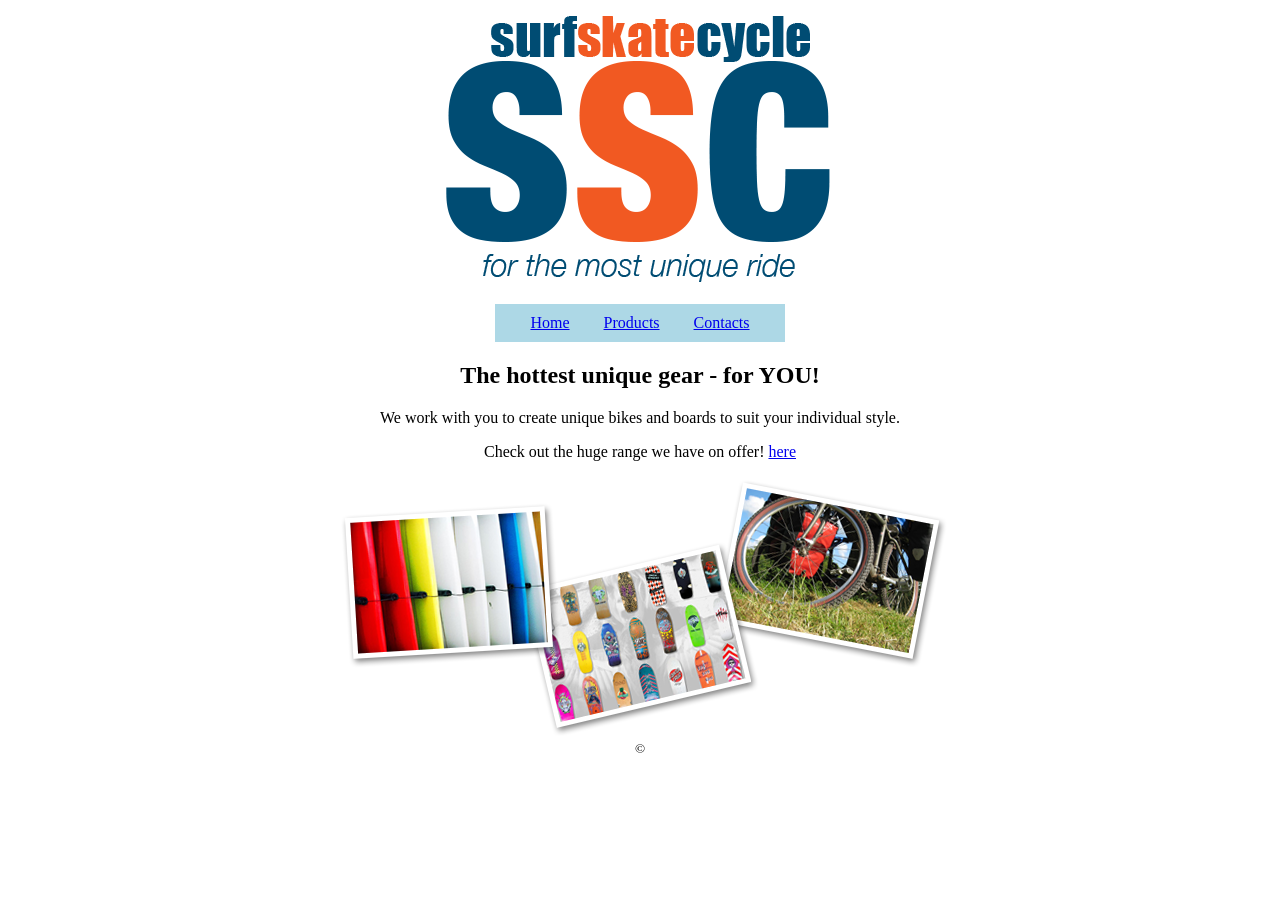
==== index.html @ 9689887e "Add files via upload" ====
<!DOCTYPE html>
<html lang="en">
<head>
    <meta charset="UTF-8">
    <meta name="viewport" content="width=device-width, initial-scale=1.0">
    <meta name="description" content="Surfing, skating, and cycling products">
    <meta name="author" content="Tyler">
    <title>SSC</title>
    <link rel="stylesheet" href="style.css">
</head>
<body>
    <img src="images/logo.png" alt="Surf, Skate, Cycle: For the most unique ride.">
    <div class="container">
        <nav class="child">
            <a href="index.html">Home</a>
            <a href="products.html">Products</a>
            <a href="contact.html">Contacts</a>
        </nav>    
    </div>
    <section>
        <h1>The hottest unique gear - for YOU!</h1>
        <p>We work with you to create unique bikes and boards to suit your individual style.</p>
        <p>Check out the huge range we have on offer! <a href="products.html">here</a></p>
        <img src="images/hero_image.png" alt="collage of surfboards, skateboards, and a bike.">
    </section>
    


    <footer>
        <small>&copy;</small>
    </footer>
</body>
</html>
---- style.css ----
body {
    justify-content: center;
    text-align: center;
    margin: 0;
    padding: 0;
}

.centered_list {
    list-style-position: inside;
    text-align: center;
}

footer {
    display: flex;
    flex-direction: column;
    align-items: center;
    
}

.container {
    display: flex;
    width: 100%;
    justify-content: center;

}

.child {
    padding: 10px 20px;
    background-color: lightblue;
}

.child a {
    margin: 0 15px;
}
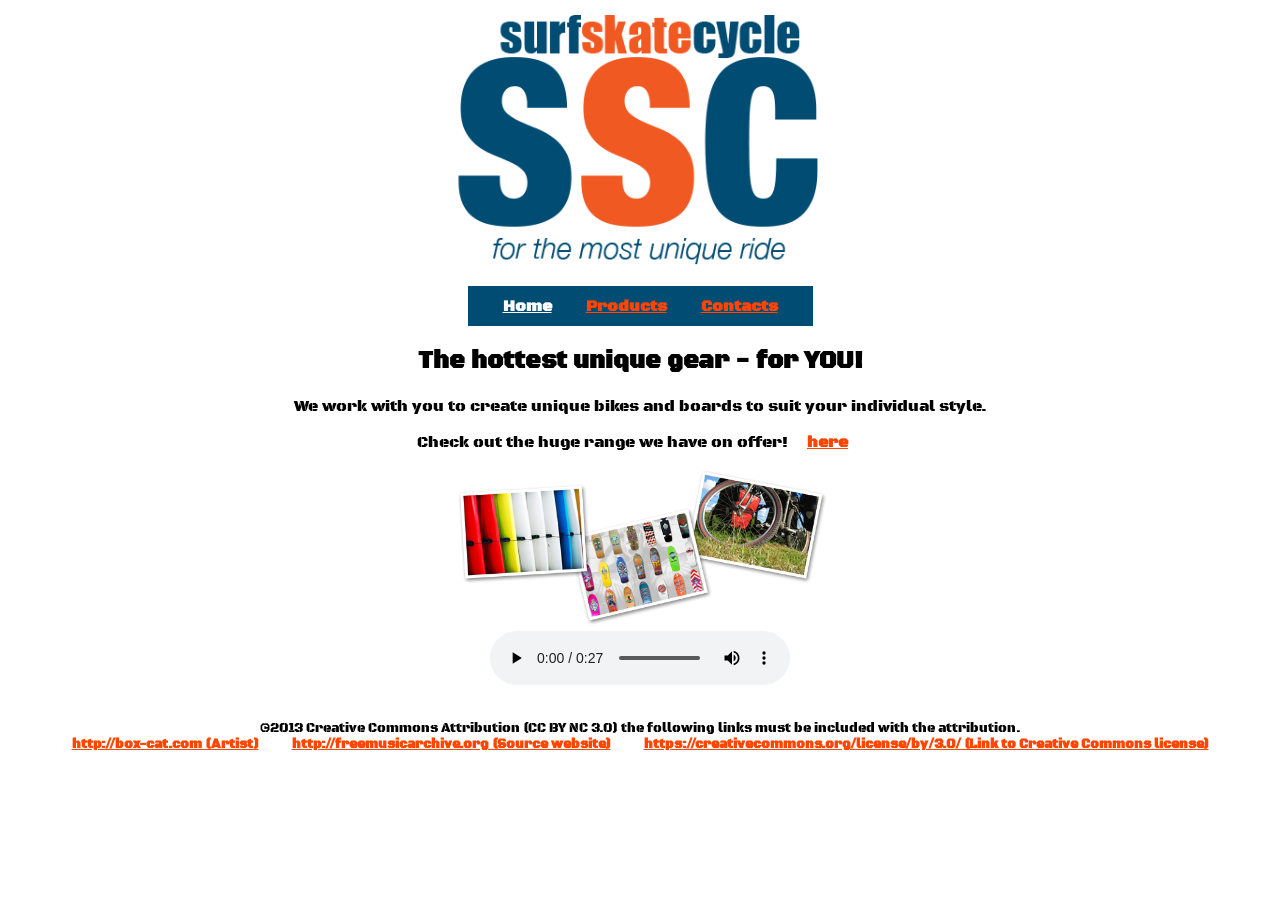
==== commit 9e5177ba: "Add files via upload" ====
--- a/index.html
+++ b/index.html
@@ -12,7 +12,7 @@
     <img src="images/logo.png" alt="Surf, Skate, Cycle: For the most unique ride.">
     <div class="container">
         <nav class="child">
-            <a href="index.html">Home</a>
+            <a href="index.html" class="current">Home</a>
             <a href="products.html">Products</a>
             <a href="contact.html">Contacts</a>
         </nav>    
@@ -22,12 +22,22 @@
         <p>We work with you to create unique bikes and boards to suit your individual style.</p>
         <p>Check out the huge range we have on offer! <a href="products.html">here</a></p>
         <img src="images/hero_image.png" alt="collage of surfboards, skateboards, and a bike.">
+       
     </section>
-    
-
+    <audio controls autoplay>
+            <source src="audio/epic_song.mp3">
+            <source src="audio/epic_song.ogg">
+            Your browser is unable to support this audio file
+    </audio>
 
     <footer>
-        <small>&copy;</small>
+        <small>&copy;2013 Creative Commons Attribution (CC BY NC 3.0) the following links must be included with the attribution. </small>
+        <small>
+            <a href="http://box-cat.com">http://box-cat.com (Artist)</a> 
+            <a href="http://freemusicarchive.org">http://freemusicarchive.org (Source website)</a>
+            <a href="https://creativecommons.org/license/by/3.0/">https://creativecommons.org/license/by/3.0/ (Link to Creative Commons license)</a>
+        </small>
+        
     </footer>
 </body>
 </html>
--- a/style.css
+++ b/style.css
@@ -1,10 +1,17 @@
+@import url('https://fonts.googleapis.com/css2?family=Black+Ops+One&family=Rammetto+One&display=swap');
+
 body {
+    font-family: "Black Ops One", system-ui;
+    font-weight: 10;
     justify-content: center;
     text-align: center;
     margin: 0;
     padding: 0;
 }
 
+img {
+    width: 30%;
+}
 .centered_list {
     list-style-position: inside;
     text-align: center;
@@ -14,7 +21,7 @@
     display: flex;
     flex-direction: column;
     align-items: center;
-    
+    margin-top: 30px;
 }
 
 .container {
@@ -26,9 +33,15 @@
 
 .child {
     padding: 10px 20px;
-    background-color: lightblue;
+    background-color: #004c73;
 }
 
-.child a {
+a {
     margin: 0 15px;
+    color: orangered;
+    font-weight: bold;
+}
+
+.current {
+    color: white;
 }
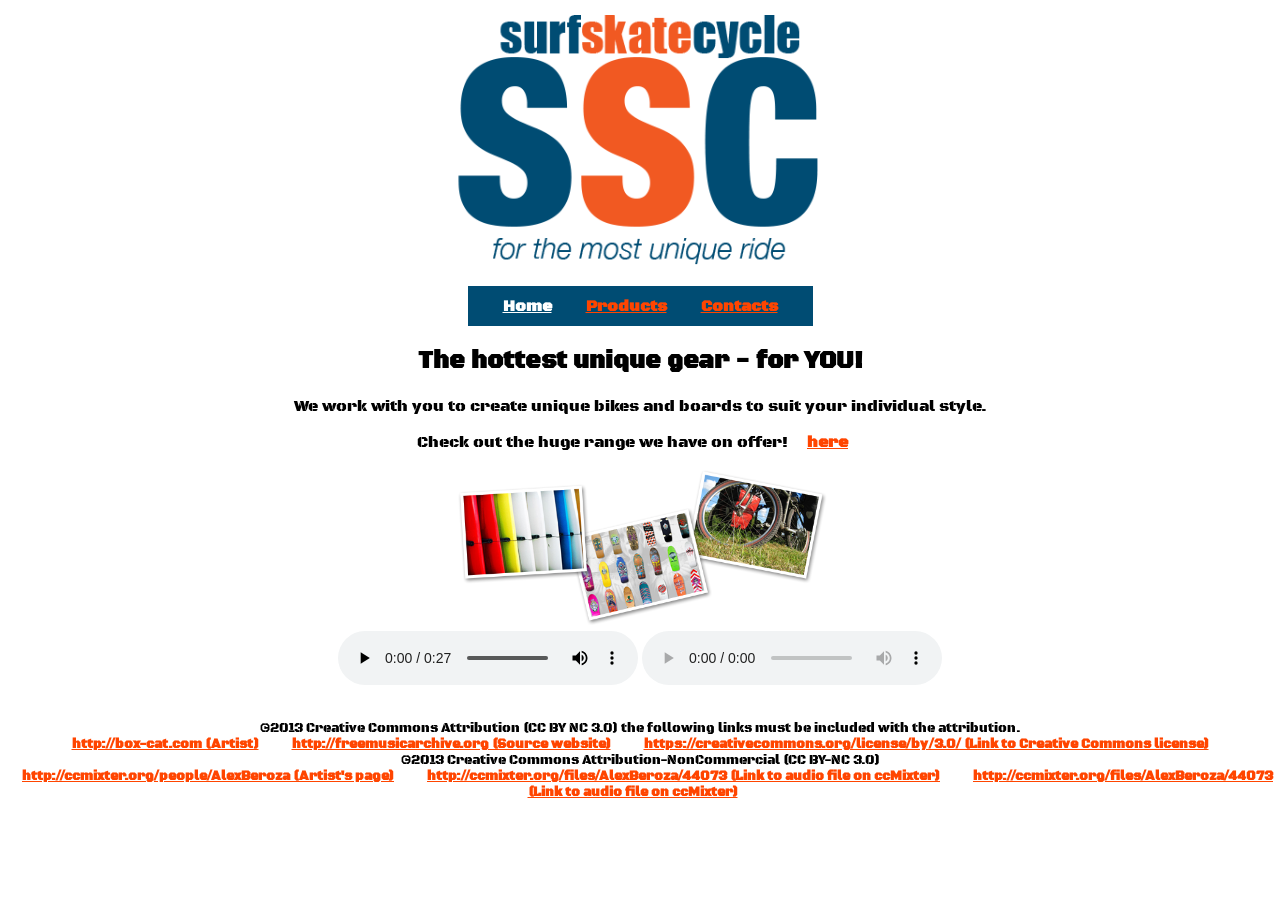
==== commit 207b6c6d: "Add files via upload" ====
--- a/index.html
+++ b/index.html
@@ -24,10 +24,17 @@
         <img src="images/hero_image.png" alt="collage of surfboards, skateboards, and a bike.">
        
     </section>
-    <audio controls autoplay>
-            <source src="audio/epic_song.mp3">
-            <source src="audio/epic_song.ogg">
-            Your browser is unable to support this audio file
+    <audio controls>
+        <source src="audio/epic_song.mp3">
+        <source src="audio/epic_song.ogg">
+        Your browser is unable to support the audio files in this website
+            
+    </audio>
+    <audio controls>
+        <source src="audio/gravity.mp3">
+        <source src="audio/gravity.ogg">
+        Your browser is unable to support the audio files in this website
+        
     </audio>
 
     <footer>
@@ -37,7 +44,13 @@
             <a href="http://freemusicarchive.org">http://freemusicarchive.org (Source website)</a>
             <a href="https://creativecommons.org/license/by/3.0/">https://creativecommons.org/license/by/3.0/ (Link to Creative Commons license)</a>
         </small>
-        
+
+        <small>&copy;2013 Creative Commons Attribution-NonCommercial (CC BY-NC 3.0)</small>
+        <small>
+            <a href="http://ccmixter.org/people/AlexBeroza">http://ccmixter.org/people/AlexBeroza (Artist's page)</a>
+            <a href="http://ccmixter.org/files/AlexBeroza/44073">http://ccmixter.org/files/AlexBeroza/44073 (Link to audio file on ccMixter)</a>
+            <a href="https://creativecommons.org.licenses/by-nc/3.0/">http://ccmixter.org/files/AlexBeroza/44073 (Link to audio file on ccMixter)</a>
+        </small>
     </footer>
 </body>
 </html>
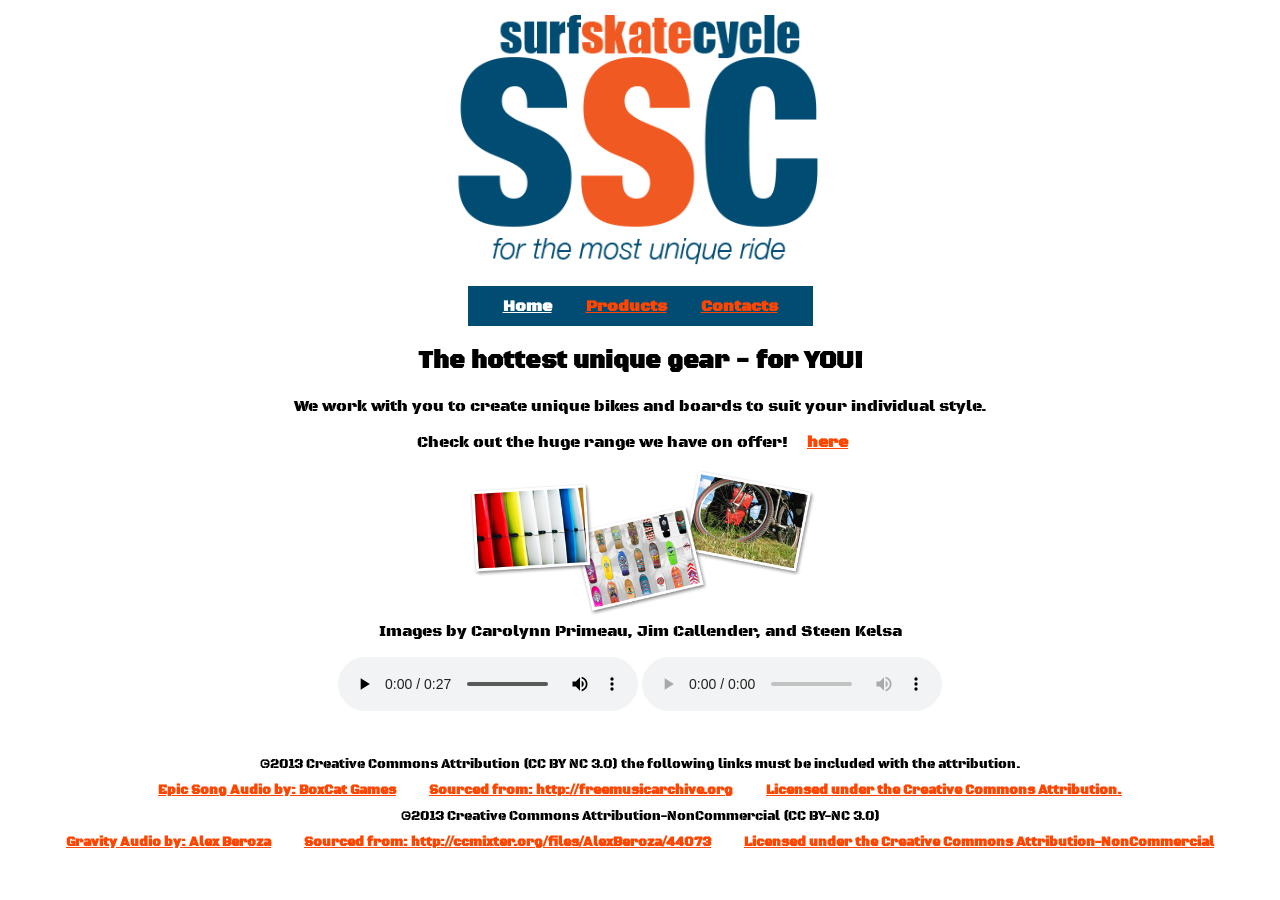
==== commit c2d5e48d: "Add files via upload" ====
--- a/index.html
+++ b/index.html
@@ -21,14 +21,16 @@
         <h1>The hottest unique gear - for YOU!</h1>
         <p>We work with you to create unique bikes and boards to suit your individual style.</p>
         <p>Check out the huge range we have on offer! <a href="products.html">here</a></p>
-        <img src="images/hero_image.png" alt="collage of surfboards, skateboards, and a bike.">
-       
+        <figure>
+            <img src="images/hero_image.png" alt="Collage of surfboards, skateboards, and a bike">
+            <figcaption>Images by Carolynn Primeau, Jim Callender, and Steen Kelsa</figcaption>
+        </figure>
     </section>
     <audio controls>
         <source src="audio/epic_song.mp3">
         <source src="audio/epic_song.ogg">
         Your browser is unable to support the audio files in this website
-            
+        <caption></caption>
     </audio>
     <audio controls>
         <source src="audio/gravity.mp3">
@@ -40,16 +42,16 @@
     <footer>
         <small>&copy;2013 Creative Commons Attribution (CC BY NC 3.0) the following links must be included with the attribution. </small>
         <small>
-            <a href="http://box-cat.com">http://box-cat.com (Artist)</a> 
-            <a href="http://freemusicarchive.org">http://freemusicarchive.org (Source website)</a>
-            <a href="https://creativecommons.org/license/by/3.0/">https://creativecommons.org/license/by/3.0/ (Link to Creative Commons license)</a>
+            <a href="http://box-cat.com">Epic Song Audio by: BoxCat Games</a> 
+            <a href="http://freemusicarchive.org">Sourced from: http://freemusicarchive.org</a>
+            <a href="https://creativecommons.org/license/by/3.0/">Licensed under the Creative Commons Attribution.</a>
         </small>
 
         <small>&copy;2013 Creative Commons Attribution-NonCommercial (CC BY-NC 3.0)</small>
         <small>
-            <a href="http://ccmixter.org/people/AlexBeroza">http://ccmixter.org/people/AlexBeroza (Artist's page)</a>
-            <a href="http://ccmixter.org/files/AlexBeroza/44073">http://ccmixter.org/files/AlexBeroza/44073 (Link to audio file on ccMixter)</a>
-            <a href="https://creativecommons.org.licenses/by-nc/3.0/">http://ccmixter.org/files/AlexBeroza/44073 (Link to audio file on ccMixter)</a>
+            <a href="http://ccmixter.org/people/AlexBeroza">Gravity Audio by: Alex Beroza</a>
+            <a href="http://ccmixter.org/files/AlexBeroza/44073">Sourced from: http://ccmixter.org/files/AlexBeroza/44073</a>
+            <a href="https://creativecommons.org.licenses/by-nc/3.0/">Licensed under the Creative Commons Attribution-NonCommercial</a>
         </small>
     </footer>
 </body>
--- a/style.css
+++ b/style.css
@@ -44,4 +44,8 @@
 
 .current {
     color: white;
+}
+
+footer small {
+    margin-top: 10px;
 }
